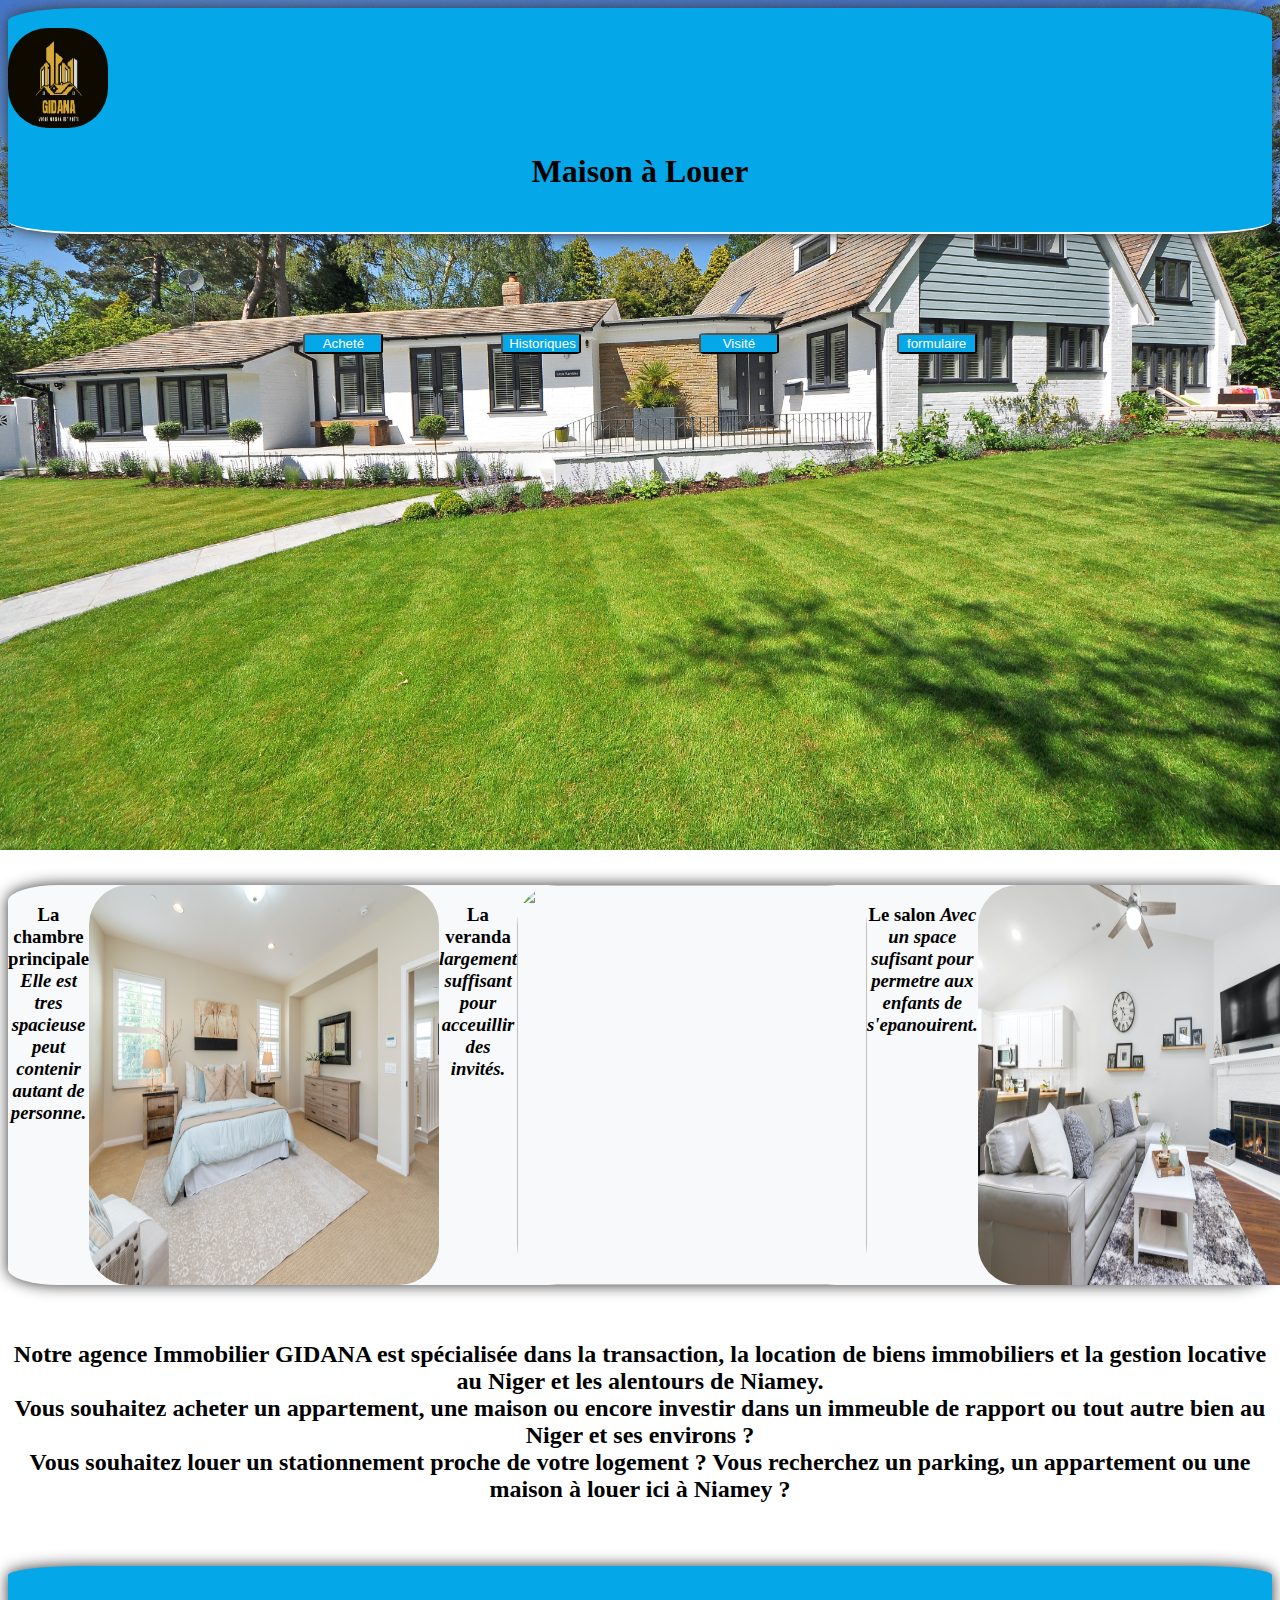
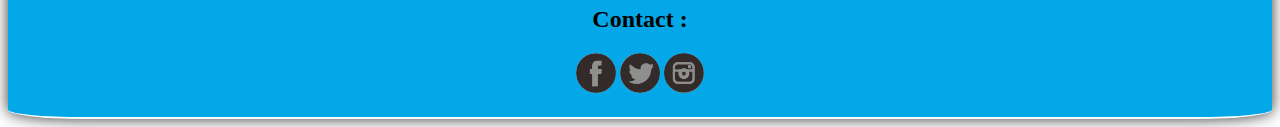
==== index.html @ 4cd7cf69 "maison" ====
<!DOCTYPE html>
<!DOCTYPE html>
<html lang="en">
<head>
    <meta charset="UTF-8">
    <meta http-equiv="X-UA-Compatible" content="IE=edge">
    <meta name="viewport" content="width=device-width, initial-scale=1.0">
    <link rel="stylesheet" href="style.css">
    <title>Maison à Louer</title>
    <header> 


      <div class="log">
         <img  src="gi.png" alt="" height="100" width="100">
         <h1> Maison à Louer</h1> 

        </div>

    </header>
   

     </head></br></br>

    <body>



      
         <div class="butt"  >
             
            <button class="A" onclick="window.location.href = 'file:///Users/Pacoh_Bako/Desktop/html/maison%20location/achete.html';">Acheté</button>
            <label for="Acheté"></label>
       
        
     
            <button class="B" onclick="window.location.href = 'file:///Users/Pacoh_Bako/Desktop/html/maison%20location/hitorique.html';">Historiques</button>
            <label for="Historiques"></label>
       

       
           <button class="C" onclick="window.location.href = 'file:///Users/Pacoh_Bako/Desktop/html/maison%20location/visite.html';">Visité</button>
           <label for="visité"></label>
     


      
             <button class="D" onclick="window.location.href = 'file:///Users/Pacoh_Bako/Desktop/html/maison%20location/contact.html';">formulaire</button>
           <label for="Acheté"></label>
         </div>

       

      </body>


 

   <div class="mai">
  
   
    <h3> La chambre principale 
        <em> Elle est tres spacieuse peut contenir autant de personne. </em> </h3>
   <img src="chambre.jpg"  height="400" width="350"/></a>
   
 
  
 
    <h3>La veranda 
        <em>largement suffisant pour acceuillir des invités.</em> </h3>  
    
    <img src="veranda.jpg"  height="400" width="350"/></a> 



    
     <h3>Le salon 
        <em> Avec un space sufisant pour permetre aux enfants de s'epanouirent. </em>
     </h3>
      
     <img src="salon.jpg"  height="400" width="350"/></a> 
  
  
   
    <h3 > La douche 
        <em>  Elle est conçue avec des materiaux de derniers generation.</em>
    </h3>     
    <img src="douche.jpg"  height="400" width="350"/></a>

    </div> </br></br>


      <div class="text">
     <p> <h2> Notre agence Immobilier GIDANA est spécialisée dans la transaction, 
    la location de biens immobiliers et la gestion locative au Niger et les alentours de Niamey.</br>
     Vous souhaitez acheter un appartement, une maison ou encore investir dans un immeuble de rapport ou tout autre bien au Niger et ses environs ?</br> Vous souhaitez louer un stationnement proche de votre logement ? Vous recherchez un parking, 
    un appartement ou une maison à louer ici à Niamey ?</h2></p>
    </div>


 





   <footer>

    <h2> Contact :</h2>  
    <div class="cont">
    <img src="f.png" alt="" height="40" width="40"> <img src="t.png" alt="" height="40" width="40"> <img src="i.png" alt="" height="40" width="40">
    </div>
       
    </footer>


</html>
---- style.css ----
body{
    background-image: url(ko.jpg);
background-repeat: no-repeat;
background-size: 100%;


}

h1{
    text-align: center;
}

header{
    text-align:center;

    border-bottom: 2px solid #fff;
    height: 60%px;
    width: 100%;
    background-repeat: no-repeat;
    padding: 20px 0px;
    background:  #04A7E7;
    box-shadow: 0px 0px 15px #333;
    background-size: cover;
    background-position: center;
    
    border-radius: 6% 6%;
}

   
 

 .log{
     border-radius: 10px;
     text-align: left;
 
   
 }

 .butt{

    margin: 5%;
        text-align: center;
        padding-bottom: 2%;

    } 

    
  
  .A{
     margin-right:  10%;
     background-color: #04A7E7;
     border-radius: 10%;
     width: 80px;
     height: 10%;
     color: white;
  }

.B{
    margin-right:  10%;
    background-color:#04A7E7;
     border-radius: 10%;
     width: 80px;
     height: 10%;
     color: white;
 }

 .C{
    margin-right: 10%;
    background-color: #04A7E7;
    border-radius: 10%;
    width: 80px;
    height: 10%;
    color: white;
    
 }
 .mai{
     display: flex;
    justify-content: space-between;
     background:  #f8f9fa;
    box-shadow: 0px 0px 15px #333;
    background-size: cover;
    background-position: center;
    border-radius: 4% 4%;
    margin-top: 40%;
 }

  .D{
   
    background-color: #04A7E7;
     border-radius: 10%;
     width: 80px;
     height: 10%;
     color: white;
 }

 



footer{


    border-bottom: 2px solid #fff;
    height: 100%;
    width: 100%;
    padding: 20px 0px;
    background:  #04A7E7;
    box-shadow: 0px 0px 15px #333;
    background-size: cover;
    background-position: center;
    text-align: center; 
    border-radius: 6% 6%;
   margin-top: 5%;
}

img{
    border-radius: 40px;
    box-shadow: black;
    justify-content: space-between;
}
.text{
    text-align: center;
}
h3{
    text-align: center;
}


@media only screen and (max-width: 900px) {
    .mai {
     display: flexbox;
     flex-wrap: wrap;
    }
}

@media only screen and (max-width: 900px) {
    .butt {
     display: flexbox;
     flex-wrap: wrap;
    }
}
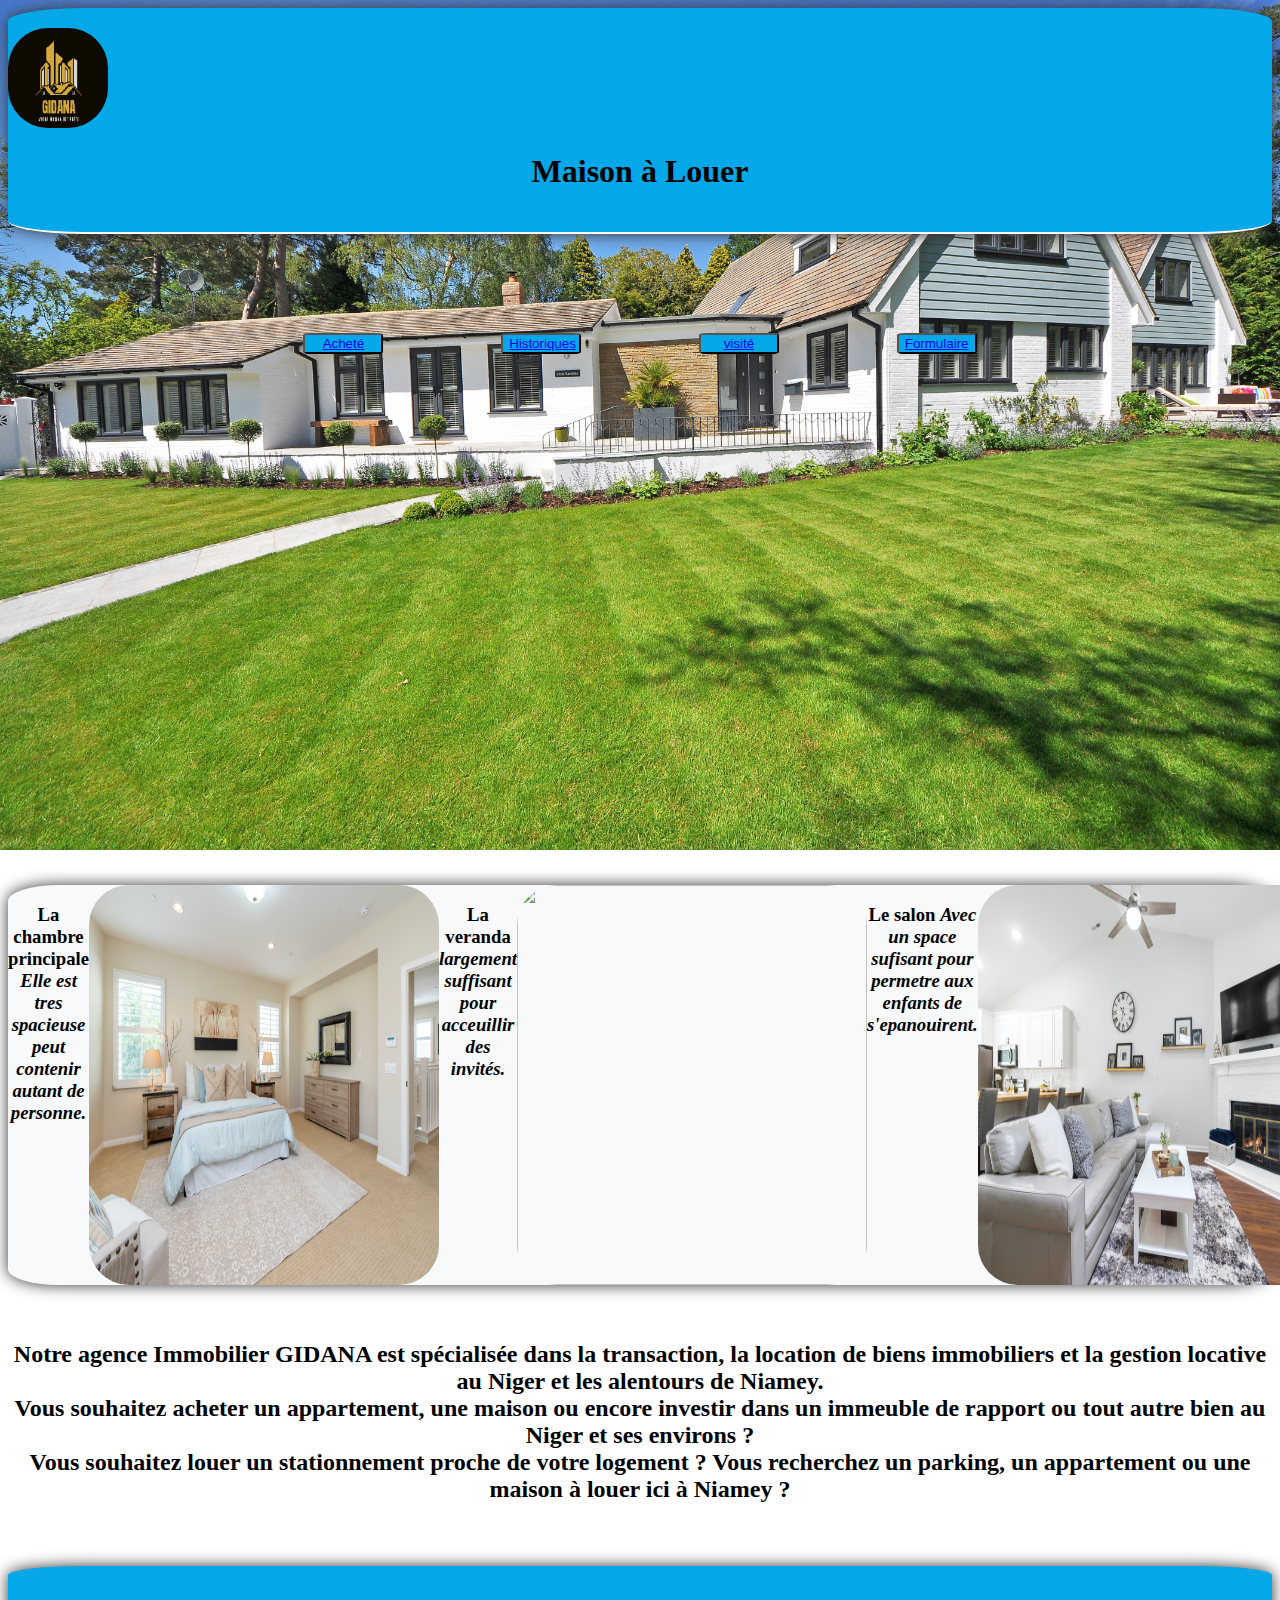
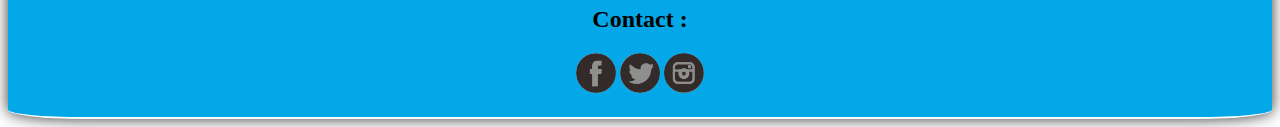
==== commit c7f8c226: "Update index.html" ====
--- a/index.html
+++ b/index.html
@@ -28,24 +28,30 @@
       
          <div class="butt"  >
              
-            <button class="A" onclick="window.location.href = 'file:///Users/Pacoh_Bako/Desktop/html/maison%20location/achete.html';">Acheté</button>
-            <label for="Acheté"></label>
+            <button class="A">
+              <a href="achete/index.html"> Acheté</a>
+             </button>
+            <label for="achete"></label>
        
         
      
-            <button class="B" onclick="window.location.href = 'file:///Users/Pacoh_Bako/Desktop/html/maison%20location/hitorique.html';">Historiques</button>
+            <button class="B">
+              <a href="Historiques/index.html"> Historiques</a>
+             </button>
             <label for="Historiques"></label>
-       
 
        
-           <button class="C" onclick="window.location.href = 'file:///Users/Pacoh_Bako/Desktop/html/maison%20location/visite.html';">Visité</button>
+           <button class="C">
+             <a href="visite/index.html"> visité</a>
+            </button>
            <label for="visité"></label>
      
+    
+             <button class="D">
+            <a href="contact/index.html"> Formulaire</a>
+           </button>
+          <label for="Formulaire"></label>
 
-
-      
-             <button class="D" onclick="window.location.href = 'file:///Users/Pacoh_Bako/Desktop/html/maison%20location/contact.html';">formulaire</button>
-           <label for="Acheté"></label>
          </div>
 
        
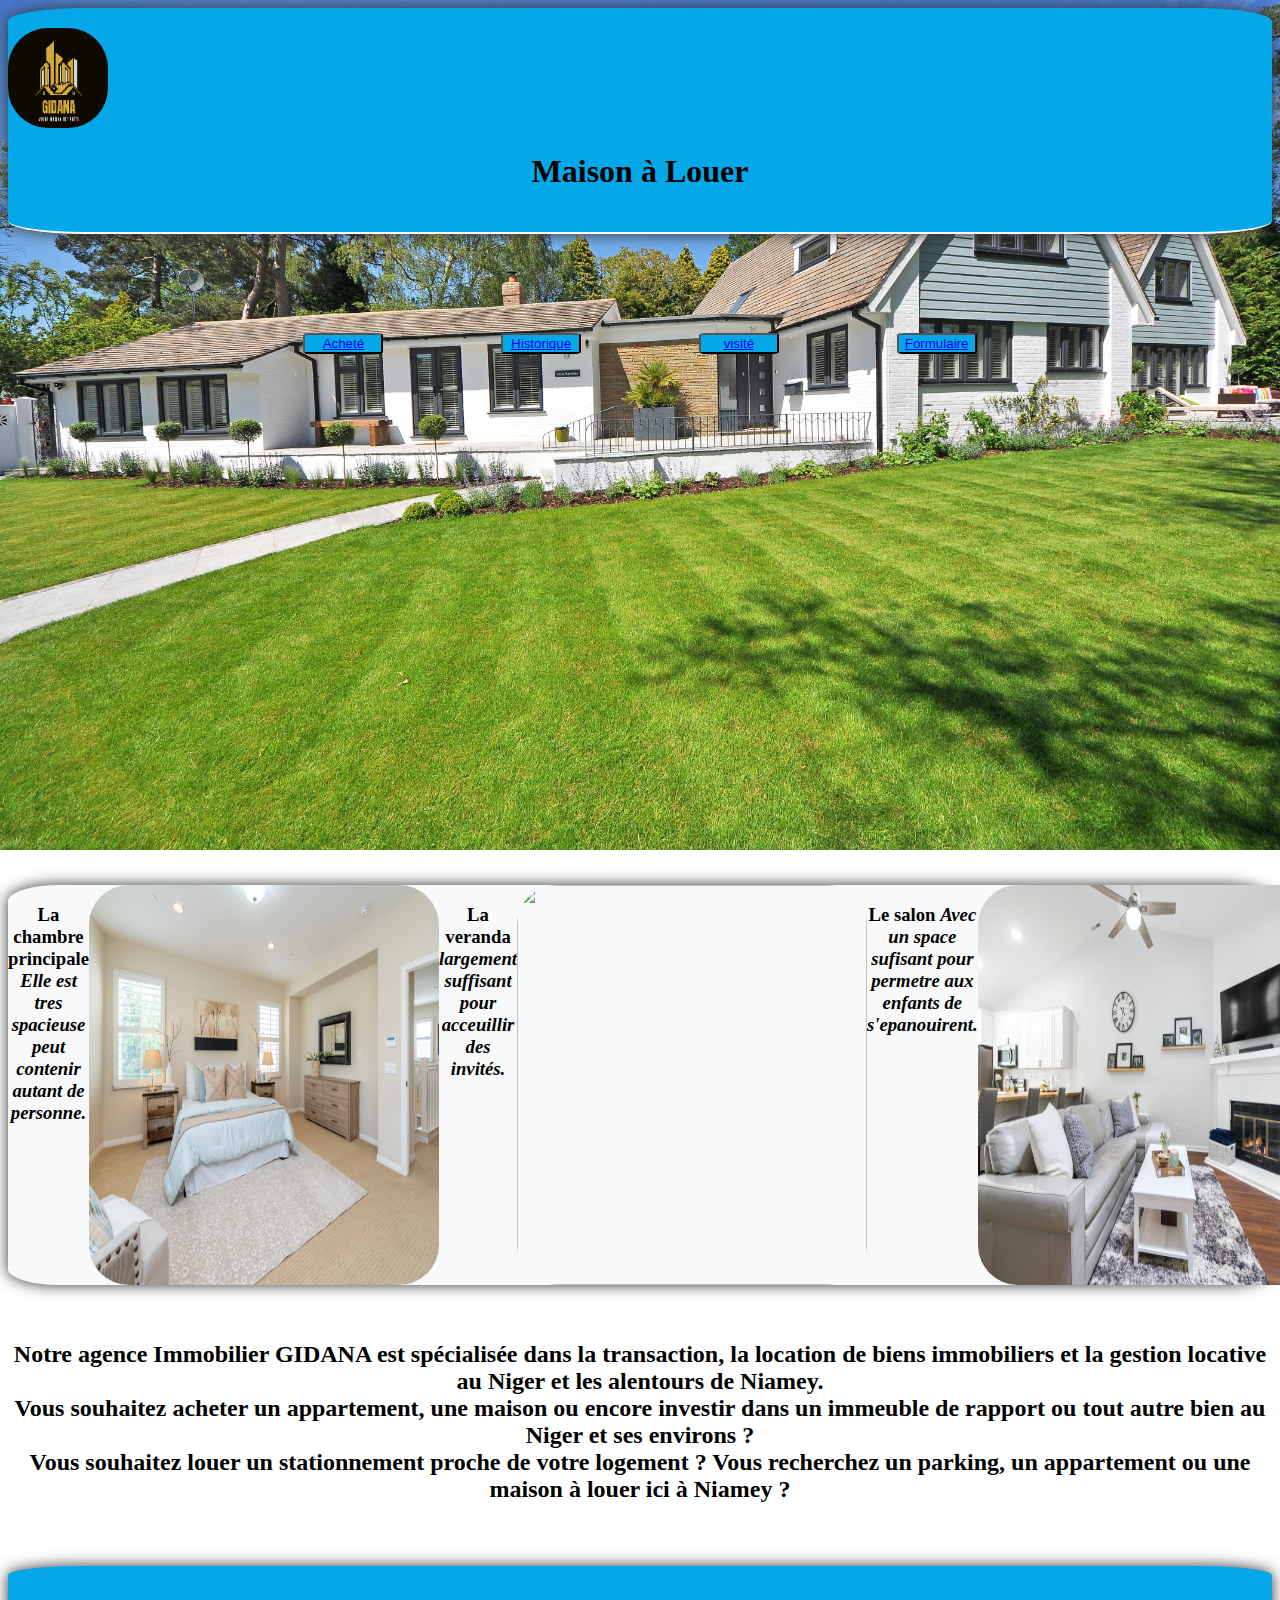
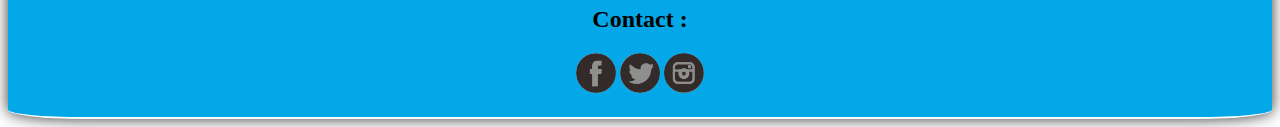
==== commit 08326139: "Update index.html" ====
--- a/index.html
+++ b/index.html
@@ -36,9 +36,9 @@
         
      
             <button class="B">
-              <a href="Historiques/index.html"> Historiques</a>
+              <a href="Historique/index.html"> Historique</a>
              </button>
-            <label for="Historiques"></label>
+            <label for="Historique"></label>
 
        
            <button class="C">
